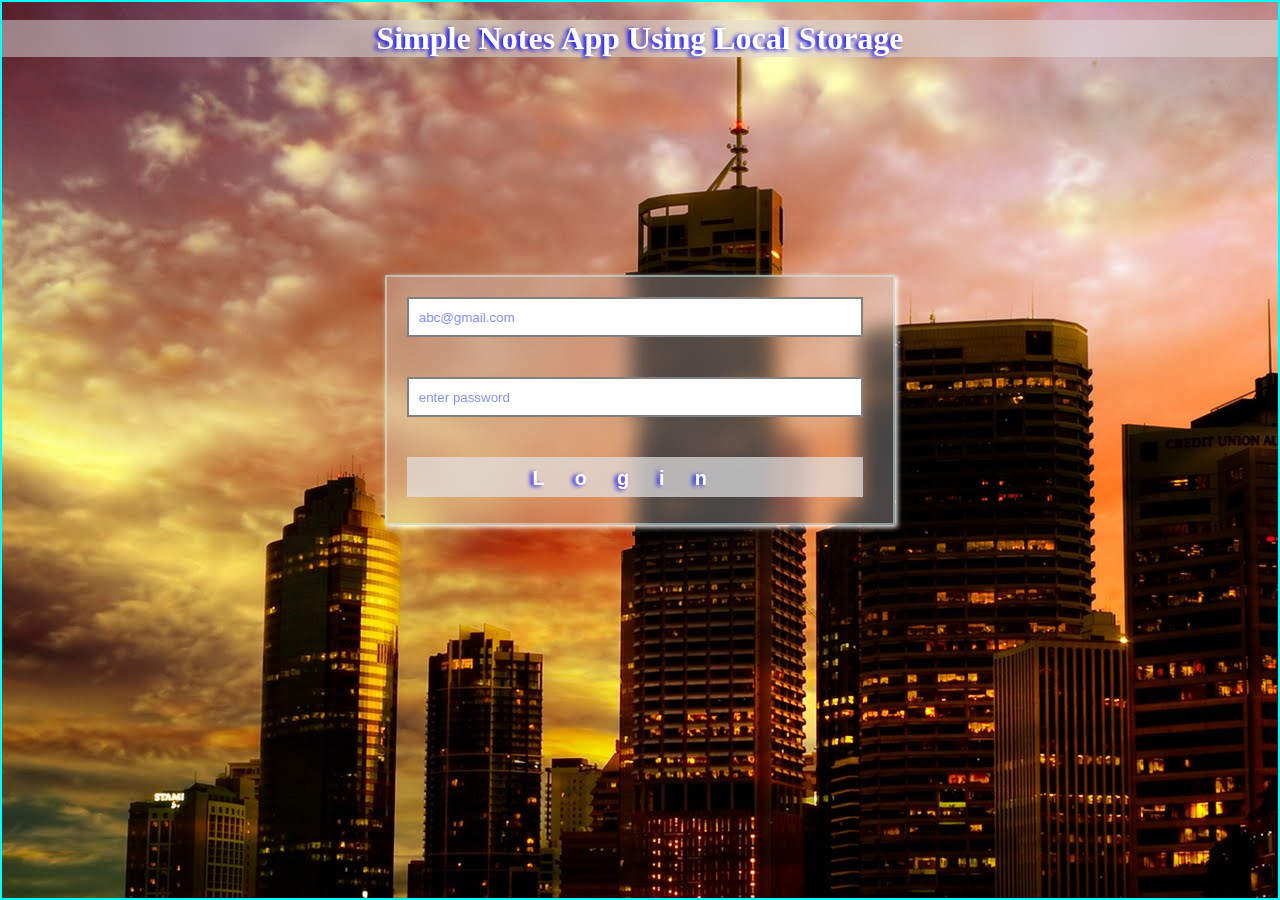
==== index.html @ 989b839f "added files" ====
<!DOCTYPE html>
<html lang="en">

<head>
    <meta charset="UTF-8">
    <meta name="viewport" content="width=device-width, initial-scale=1.0">
    <title>Document</title>

    <!-- css file link -->
    <link rel="stylesheet" href="app.css">
</head>

<body>
    <br> <h1 id="title">Simple Notes App Using Local Storage</h1> <br>
    
    <div class="parent" id="login_box">
        <input class="parent_button" type="email" id="email" placeholder="abc@gmail.com" required>
        <input class="parent_button" type="password" id="password" required placeholder="enter password">
        <button class="parent_button" type="button" onclick="sumbit()">Login</button>
    </div>

    <div id="todo">

        <div class="todo_block">
            <input type="text" placeholder="todo text" id="tod_text" maxlength="30">
            <button class="btn" onclick="add_todo()">ADD TODO</button>
        </div>

        <ul id="todo_display_list" >Todo display list</ul>
<br>
        <button class="logout_btn" type="button" onclick="logout()">Logout</button>

    </div>

    <script src="app.js"></script>
</body>

</html>
---- app.css ----
* {
    box-sizing: border-box;
    margin: 0px;
    padding: 0px;
}

body {
    width: 100%;
    height: 100vh;
    overflow-y: scroll;
    border: 2px solid cyan;
    background-image: url(background\ image.jpg);
}

#login_box {
    width: 40%;
    height: 250px;
    background: rgba(225, 225, 225, 0.3);
    backdrop-filter: blur(10px);
    border: 2px solid rgba(201, 244, 244, 0.5);
    box-shadow: 2px 2px 5px white;
    margin: 200px auto;
}

h1 {
    color: white;
    text-shadow: -3px 1px 4px blue;
    background: rgba(225, 225, 225, 0.5);
    backdrop-filter: blur(10px);
    text-align: center;

}

.parent_button {
    border: 2px solid gray;
    margin: 20px;
    height: 40px;
    width: 90%;
    padding: 10px;

}

.parent>button {
    color: white;
    border: none;
    text-shadow: -3px 1px 4px blue;
    background: rgba(225, 225, 225, 0.6);
    backdrop-filter: blur(10px);
    font-size: 20px;
    font-weight: bold;
    letter-spacing: 30px;

}

.parent>button:hover {
    border: 2px solid black;
    color: black;
    text-shadow: -3px 1px 4px gray;
    background: white;
    box-shadow: -3px 1px 4px blue;
    cursor: pointer;
}

::placeholder {
    color: rgb(0, 30, 255);
    opacity: 0.5;
}

#todo {
    /* border: 2px solid #000000; */
    width: 65%;
    margin: 0px auto;
}

/* *********************** for todo page**************************** */

.todo_block {
    width: 100%;
    display: flex;
    justify-content: space-around;
    align-items: center;
}

#tod_text {
    width: 80%;
    padding: 15px;
    font-size: 15px;
    margin: 10px;
}

.btn {
    height: 50px;
    padding: 15px;
    font-weight: bold;
    color: white;
    text-shadow: -3px 1px 4px blue;
    background: rgba(225, 225, 225, 0.8);
    backdrop-filter: blur(10px);
    border: none;
}

.btn:hover {
    border: 2px solid black;
    color: black;
    text-shadow: -3px 1px 4px gray;
    background: white;
    box-shadow: -3px 1px 4px blue;
    cursor: pointer;
}

ul {
    width: 93%;
    max-height: 70vh;
    overflow-y: scroll;
    overflow-x: hidden;
    margin: 0px auto;
    display: flex;
    flex-direction: column;
    align-items: center;
    justify-content: space-between;
}

li {
    width: 100%;
    padding-left: 10px;
    font-size: 25px;
    margin: 10px;
    padding: 15px;
    /* font-weight: bold; */
    color: white;
    text-shadow: -3px 1px 4px blue;
    background: rgba(225, 225, 225, 0.5);
    backdrop-filter: blur(10px);
    /* background-color: white; */
    display: flex;
    align-items: center;
    justify-content: space-between;
}

.logout_btn {
    width: 93%;
    color: white;
    border: none;
    text-shadow: -3px 1px 4px blue;
    background: rgba(225, 225, 225, 0.6);
    backdrop-filter: blur(10px);
    text-align: center;
    margin: 0px auto;
    display: flex;
    justify-content: center;
    padding: 5px;
    font-size: 20px;
    letter-spacing: 30px;


}

.logout_btn:hover {
    border: 2px solid black;
    color: black;
    text-shadow: -3px 1px 4px gray;
    background: white;
    box-shadow: -3px 1px 4px blue;
    cursor: pointer;
}

/* *********************** for todo page**************************** */


/* @media only screen and (max-width: 400px) { */

@media only screen and (max-width: 700px) {

    #login_box {
        width: 60%;
    }
    #todo {
        width: 85%;
    }
}



@media only screen and (max-width: 500px) {

    #login_box {
        width: 80%;
    }

    #todo {
        width: 95%;
    }

    li {font-size: 15px;
        /* color: rgb(65, 65, 235); */
        color: rgb(87, 39, 11);
        text-shadow: 1px 1px 1px rgb(71, 71, 243);
    }
}



@media only screen and (max-width: 350px) {

    #login_box {
        width: 95%;
        margin: 150px auto;
    }

    h1{ font-size: 20px;}
}
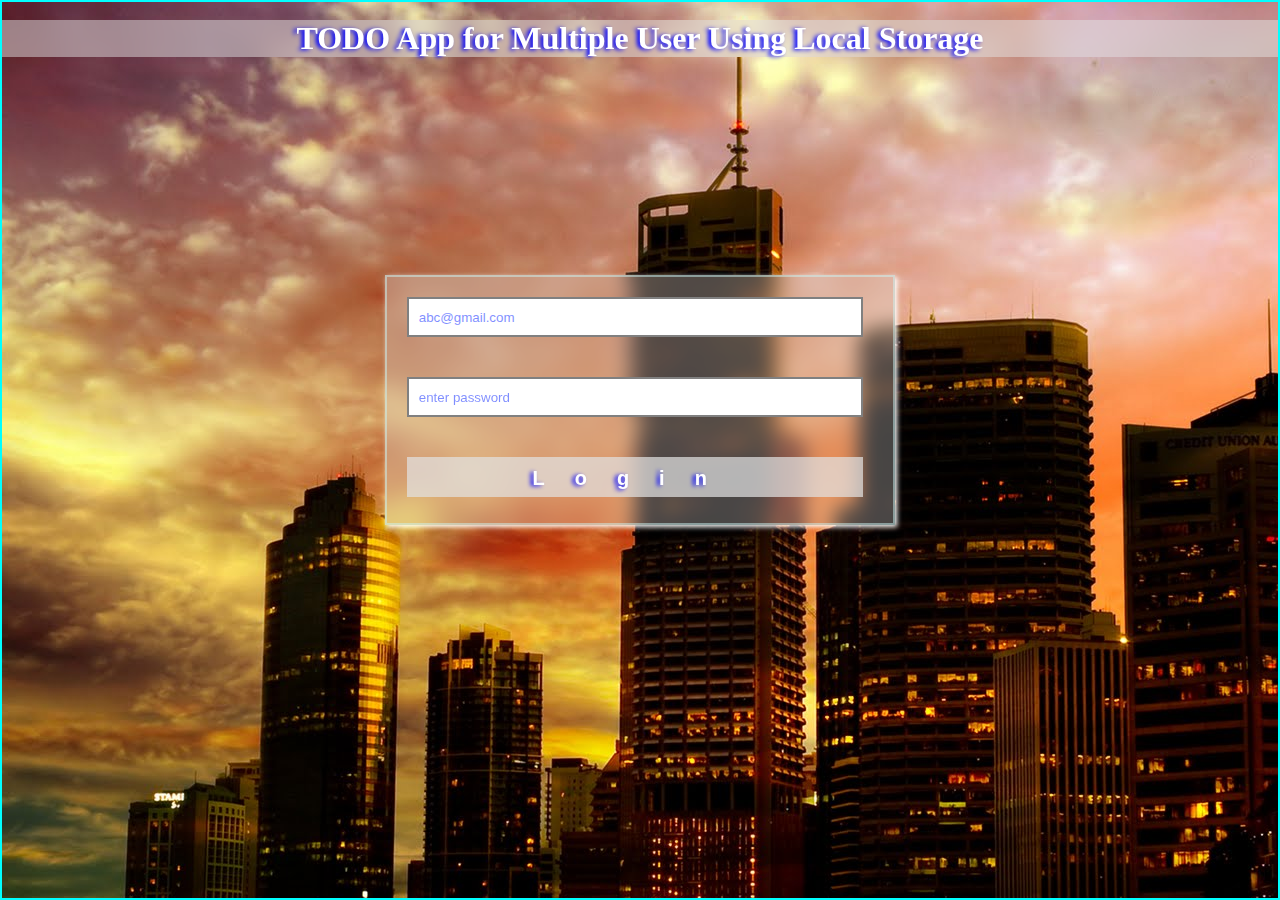
==== commit 64bf5c72: "Update index.html" ====
--- a/index.html
+++ b/index.html
@@ -11,7 +11,7 @@
 </head>
 
 <body>
-    <br> <h1 id="title">Simple Notes App Using Local Storage</h1> <br>
+    <br> <h1 id="title">TODO App for Multiple User Using Local Storage</h1> <br>
     
     <div class="parent" id="login_box">
         <input class="parent_button" type="email" id="email" placeholder="abc@gmail.com" required>
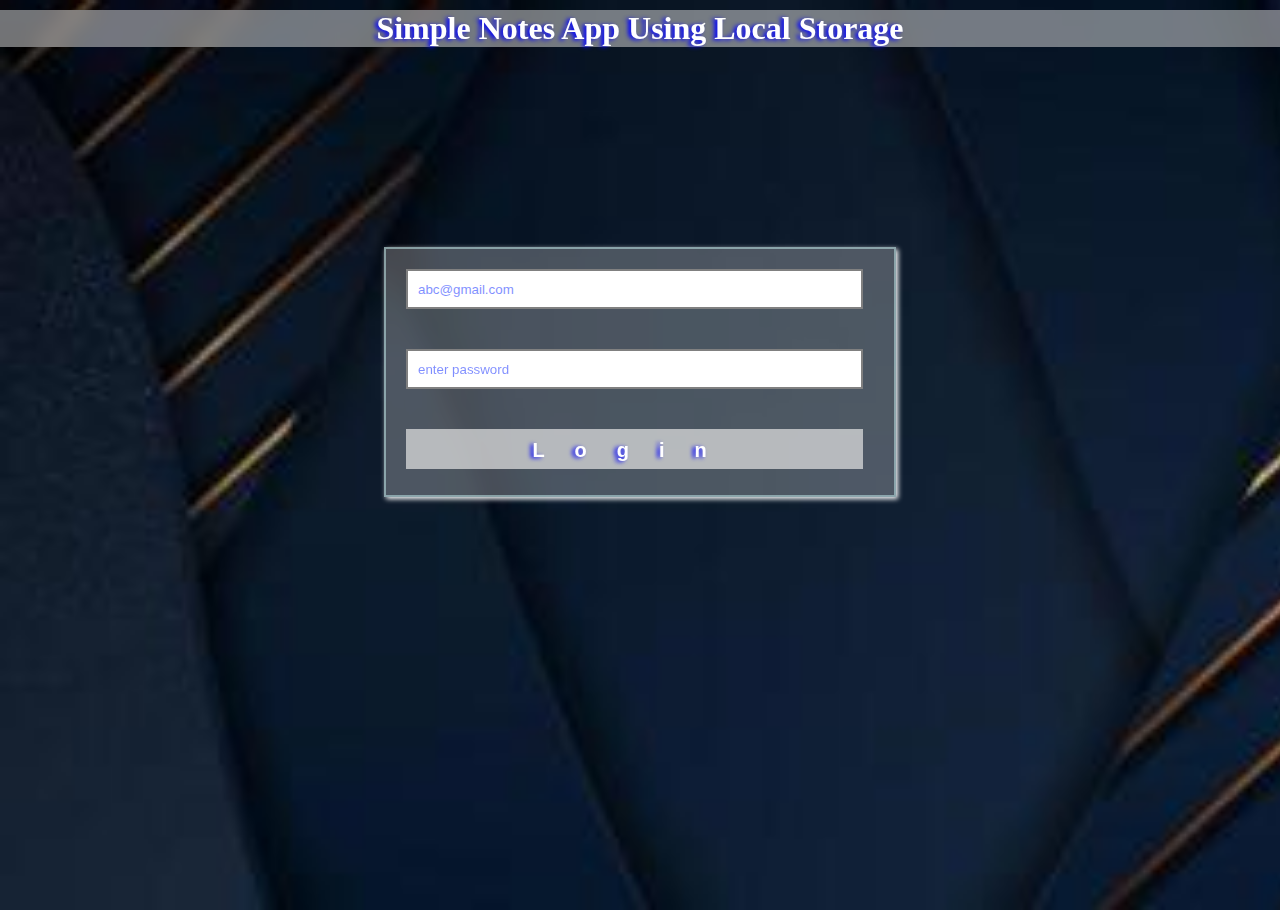
==== commit 351343cb: "apply media querry" ====
--- a/index.html
+++ b/index.html
@@ -11,7 +11,7 @@
 </head>
 
 <body>
-    <br> <h1 id="title">TODO App for Multiple User Using Local Storage</h1> <br>
+    <h1 id="title">Simple Notes App Using Local Storage</h1>
     
     <div class="parent" id="login_box">
         <input class="parent_button" type="email" id="email" placeholder="abc@gmail.com" required>
@@ -27,7 +27,7 @@
         </div>
 
         <ul id="todo_display_list" >Todo display list</ul>
-<br>
+
         <button class="logout_btn" type="button" onclick="logout()">Logout</button>
 
     </div>
--- a/app.css
+++ b/app.css
@@ -8,8 +8,10 @@
     width: 100%;
     height: 100vh;
     overflow-y: scroll;
-    border: 2px solid cyan;
-    background-image: url(background\ image.jpg);
+    /* border: 2px solid cyan; */
+    background-image: url(assignment\ background\ image\ 2.jpg);
+    background-repeat: no-repeat;
+    background-size: cover;
 }
 
 #login_box {
@@ -23,6 +25,7 @@
 }
 
 h1 {
+    margin-top: 10px;
     color: white;
     text-shadow: -3px 1px 4px blue;
     background: rgba(225, 225, 225, 0.5);
@@ -67,30 +70,44 @@
 }
 
 #todo {
-    /* border: 2px solid #000000; */
-    width: 65%;
+    /* border: 2px solid rgb(121, 42, 42); */
+    width: 50%;
     margin: 0px auto;
+    display: flex;
+    justify-content: space-between;
+    align-items: center;
+    text-align: center;
 }
 
 /* *********************** for todo page**************************** */
 
 .todo_block {
-    width: 100%;
-    display: flex;
-    justify-content: space-around;
-    align-items: center;
+    width: 95%;
+    margin: 0px auto;
+   /* border: 2px solid rgb(51, 193, 7);  */
+   justify-content: space-between;
+   display: flex;
+    align-items: center;
+    text-align: center;
 }
 
 #tod_text {
     width: 80%;
     padding: 15px;
     font-size: 15px;
-    margin: 10px;
+    margin-top: 7px;
+    margin-bottom: 10px;
+    /* display: flex;
+    justify-content: space-between;
+    align-items: center; */
+    /* border: 2px solid rgb(121, 42, 42); */
+    
 }
 
 .btn {
+    width: 15%;
     height: 50px;
-    padding: 15px;
+    padding: 13px;
     font-weight: bold;
     color: white;
     text-shadow: -3px 1px 4px blue;
@@ -109,7 +126,7 @@
 }
 
 ul {
-    width: 93%;
+    width: 95%;
     max-height: 70vh;
     overflow-y: scroll;
     overflow-x: hidden;
@@ -145,7 +162,7 @@
     background: rgba(225, 225, 225, 0.6);
     backdrop-filter: blur(10px);
     text-align: center;
-    margin: 0px auto;
+    margin: 20px auto;
     display: flex;
     justify-content: center;
     padding: 5px;
@@ -164,10 +181,30 @@
     cursor: pointer;
 }
 
+
+.admincolor{
+    /* background-color: rgb(120, 237, 120); */
+    color: white;
+    border: none;
+    text-shadow: -3px 1px 4px blue;
+    background: rgba(120, 237, 120, 0.6);
+    backdrop-filter: blur(10px);
+}
+
+
+
+
 /* *********************** for todo page**************************** */
 
-
-/* @media only screen and (max-width: 400px) { */
+@media only screen and (max-width : 960px){
+
+    .todo_block {
+    width: 95%;}
+
+
+#tod_text {
+    width: 79%;}
+}
 
 @media only screen and (max-width: 700px) {
 
@@ -177,6 +214,8 @@
     #todo {
         width: 85%;
     }
+   li{ font-size: 20px;}
+
 }
 
 
@@ -192,9 +231,9 @@
     }
 
     li {font-size: 15px;
-        /* color: rgb(65, 65, 235); */
+        /* color: rgb(65, 65, 235);
         color: rgb(87, 39, 11);
-        text-shadow: 1px 1px 1px rgb(71, 71, 243);
+        text-shadow: 1px 1px 1px rgb(71, 71, 243); */
     }
 }
 
@@ -207,5 +246,47 @@
         margin: 150px auto;
     }
 
+    /* .btn {font-size: 8px;} */
+
+
+
+
+    .todo_block {
+        width: 95%;
+        margin: 0px auto;
+       /* border: 2px solid rgb(51, 193, 7);  */
+       justify-content: space-between;
+       display: flex;
+       flex-direction: column;
+        align-items: center;
+        text-align: center;
+    }
+    
+    #tod_text {
+        width: 100%;
+        height: 50px;
+        padding: 15px;
+        font-size: 15px;
+        margin-top: 7px;
+        margin-bottom: 10px;
+        /* display: flex;
+        justify-content: space-between;
+        align-items: center; */
+        /* border: 2px solid rgb(121, 42, 42); */
+        
+    }
+    
+    .btn {
+        width: 100%;
+        height: 35px;
+        /* padding: 13px; */
+        font-weight: bold;
+        color: white;
+        text-shadow: -3px 1px 4px blue;
+        background: rgba(225, 225, 225, 0.8);
+        backdrop-filter: blur(10px);
+        border: none;
+    }
+    
     h1{ font-size: 20px;}
 }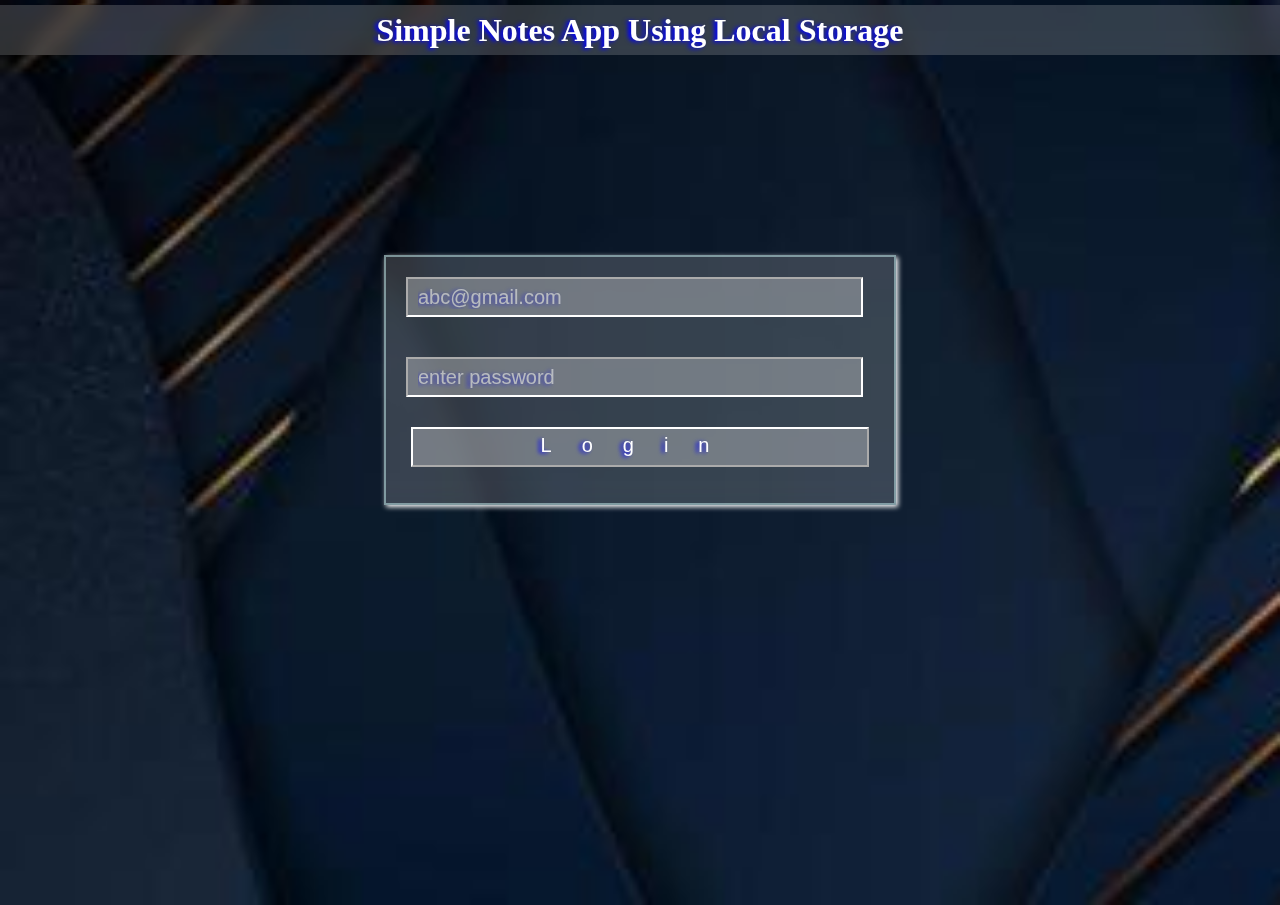
==== commit ff3dd812: "edit" ====
--- a/index.html
+++ b/index.html
@@ -16,7 +16,7 @@
     <div class="parent" id="login_box">
         <input class="parent_button" type="email" id="email" placeholder="abc@gmail.com" required>
         <input class="parent_button" type="password" id="password" required placeholder="enter password">
-        <button class="parent_button" type="button" onclick="sumbit()">Login</button>
+        <button class="parent_button" type="button" onclick="sumbit()" >Login</button>
     </div>
 
     <div id="todo">
@@ -24,6 +24,7 @@
         <div class="todo_block">
             <input type="text" placeholder="todo text" id="tod_text" maxlength="30">
             <button class="btn" onclick="add_todo()">ADD TODO</button>
+
         </div>
 
         <ul id="todo_display_list" >Todo display list</ul>
--- a/app.css
+++ b/app.css
@@ -8,6 +8,7 @@
     width: 100%;
     height: 100vh;
     overflow-y: scroll;
+    background-color: rgb(3, 3, 16);
     /* border: 2px solid cyan; */
     background-image: url(assignment\ background\ image\ 2.jpg);
     background-repeat: no-repeat;
@@ -17,7 +18,7 @@
 #login_box {
     width: 40%;
     height: 250px;
-    background: rgba(225, 225, 225, 0.3);
+    background: rgba(225, 225, 225, 0.2);
     backdrop-filter: blur(10px);
     border: 2px solid rgba(201, 244, 244, 0.5);
     box-shadow: 2px 2px 5px white;
@@ -25,47 +26,56 @@
 }
 
 h1 {
-    margin-top: 10px;
-    color: white;
-    text-shadow: -3px 1px 4px blue;
-    background: rgba(225, 225, 225, 0.5);
-    backdrop-filter: blur(10px);
+    margin-top: 5px;
+    color: white;
+    text-shadow: -3px 1px 4px blue;
+    background: rgba(225, 225, 225, 0.2);
+    backdrop-filter: blur(10px);
+    /* padding: 10px; */
+    line-height: 50px;
     text-align: center;
 
 }
 
 .parent_button {
-    border: 2px solid gray;
+    border-color: white;
+    color: white;
+    text-shadow: -3px 1px 4px blue;
+    font-size: 20px;
+    background: rgba(225, 225, 225, 0.2);
+    backdrop-filter: blur(10px);
     margin: 20px;
     height: 40px;
     width: 90%;
     padding: 10px;
+    cursor: pointer;
 
 }
 
 .parent>button {
     color: white;
-    border: none;
-    text-shadow: -3px 1px 4px blue;
-    background: rgba(225, 225, 225, 0.6);
-    backdrop-filter: blur(10px);
-    font-size: 20px;
-    font-weight: bold;
+    border-color: white;
+    text-shadow: -3px 1px 4px blue;
+    background: rgba(225, 225, 225, 0.2);
+    backdrop-filter: blur(10px);
+    text-align: center;
+    margin: 10px auto;
+    display: flex;
+    justify-content: center;
+    padding: 5px;
+    font-size: 20px;
     letter-spacing: 30px;
 
 }
 
 .parent>button:hover {
     border: 2px solid black;
-    color: black;
-    text-shadow: -3px 1px 4px gray;
-    background: white;
-    box-shadow: -3px 1px 4px blue;
+    box-shadow: -3px 1px 4px rgba(120, 237, 120, 0.6);;
     cursor: pointer;
 }
 
 ::placeholder {
-    color: rgb(0, 30, 255);
+    color: white;
     opacity: 0.5;
 }
 
@@ -83,7 +93,7 @@
 
 .todo_block {
     width: 95%;
-    margin: 0px auto;
+    margin: 20px auto;
    /* border: 2px solid rgb(51, 193, 7);  */
    justify-content: space-between;
    display: flex;
@@ -94,7 +104,13 @@
 #tod_text {
     width: 80%;
     padding: 15px;
-    font-size: 15px;
+    border-color: white;
+    color: white;
+    text-shadow: -3px 1px 4px blue;
+    font-size: 20px;
+    background: rgba(225, 225, 225, 0.2);
+    backdrop-filter: blur(10px);
+    font-size: 20px;
     margin-top: 7px;
     margin-bottom: 10px;
     /* display: flex;
@@ -111,17 +127,14 @@
     font-weight: bold;
     color: white;
     text-shadow: -3px 1px 4px blue;
-    background: rgba(225, 225, 225, 0.8);
-    backdrop-filter: blur(10px);
-    border: none;
+    background: rgba(225, 225, 225, 0.2);
+    backdrop-filter: blur(10px);
+    border-color: white;
 }
 
 .btn:hover {
     border: 2px solid black;
-    color: black;
-    text-shadow: -3px 1px 4px gray;
-    background: white;
-    box-shadow: -3px 1px 4px blue;
+    box-shadow: -3px 1px 4px rgba(120, 237, 120, 0.6);;
     cursor: pointer;
 }
 
@@ -137,16 +150,16 @@
     justify-content: space-between;
 }
 
-li {
+.unchecked_style {
     width: 100%;
     padding-left: 10px;
-    font-size: 25px;
+    font-size: 20px;
     margin: 10px;
     padding: 15px;
     /* font-weight: bold; */
     color: white;
     text-shadow: -3px 1px 4px blue;
-    background: rgba(225, 225, 225, 0.5);
+    background: rgba(225, 225, 225, 0.2);
     backdrop-filter: blur(10px);
     /* background-color: white; */
     display: flex;
@@ -154,15 +167,32 @@
     justify-content: space-between;
 }
 
+.checkbox_style{
+    width: 100%;
+    padding-left: 10px;
+    font-size: 20px;
+    margin: 10px;
+    padding: 15px;
+    /* font-weight: bold; */
+    color: rgb(169, 164, 164);
+    text-shadow: -3px 1px 4px black;
+    background: rgba(231, 243, 145, 0.4);
+    backdrop-filter: blur(10px);
+    /* background-color: white; */
+    display: flex;
+    align-items: center;
+    justify-content: space-between;
+}
+
 .logout_btn {
-    width: 93%;
-    color: white;
-    border: none;
-    text-shadow: -3px 1px 4px blue;
-    background: rgba(225, 225, 225, 0.6);
-    backdrop-filter: blur(10px);
-    text-align: center;
-    margin: 20px auto;
+    width: 95%;
+    color: white;
+    border-color: white;
+    text-shadow: -3px 1px 4px blue;
+    background: rgba(225, 225, 225, 0.2);
+    backdrop-filter: blur(10px);
+    text-align: center;
+    margin: 10px auto;
     display: flex;
     justify-content: center;
     padding: 5px;
@@ -172,26 +202,23 @@
 
 }
 
-.logout_btn:hover {
-    border: 2px solid black;
-    color: black;
-    text-shadow: -3px 1px 4px gray;
-    background: white;
-    box-shadow: -3px 1px 4px blue;
+.logout_btn:hover, span>button:hover {
+    border-color:  black;
+    box-shadow: -3px 3px 4px rgba(120, 237, 120, 0.6);
     cursor: pointer;
 }
 
-
-.admincolor{
-    /* background-color: rgb(120, 237, 120); */
+span>button{
+    background-color: transparent;
+    /* border-color: white; */
     color: white;
     border: none;
     text-shadow: -3px 1px 4px blue;
-    background: rgba(120, 237, 120, 0.6);
-    backdrop-filter: blur(10px);
-}
-
-
+    /* background: rgba(120, 237, 120, 0.2); */
+    backdrop-filter: blur(10px);
+    padding: 10px;
+    font-size: 15px;
+}
 
 
 /* *********************** for todo page**************************** */
@@ -214,7 +241,6 @@
     #todo {
         width: 85%;
     }
-   li{ font-size: 20px;}
 
 }
 
@@ -225,34 +251,8 @@
     #login_box {
         width: 80%;
     }
-
-    #todo {
-        width: 95%;
-    }
-
-    li {font-size: 15px;
-        /* color: rgb(65, 65, 235);
-        color: rgb(87, 39, 11);
-        text-shadow: 1px 1px 1px rgb(71, 71, 243); */
-    }
-}
-
-
-
-@media only screen and (max-width: 350px) {
-
-    #login_box {
-        width: 95%;
-        margin: 150px auto;
-    }
-
-    /* .btn {font-size: 8px;} */
-
-
-
-
     .todo_block {
-        width: 95%;
+        width: 99%;
         margin: 0px auto;
        /* border: 2px solid rgb(51, 193, 7);  */
        justify-content: space-between;
@@ -269,17 +269,15 @@
         font-size: 15px;
         margin-top: 7px;
         margin-bottom: 10px;
-        /* display: flex;
-        justify-content: space-between;
-        align-items: center; */
-        /* border: 2px solid rgb(121, 42, 42); */
-        
+       border: 2px solid rgb(51, 193, 7); 
+
+             
     }
     
     .btn {
         width: 100%;
         height: 35px;
-        /* padding: 13px; */
+        padding: 5px;
         font-weight: bold;
         color: white;
         text-shadow: -3px 1px 4px blue;
@@ -287,6 +285,64 @@
         backdrop-filter: blur(10px);
         border: none;
     }
+
+    /* .todo_block {
+        width: 100%;
+        margin: 20px auto;
+       /* border: 2px solid rgb(51, 193, 7);  */
+       /* justify-content: space-between;
+       display: flex;
+        align-items: center;
+        text-align: center;
+    }
+    
+    #tod_text {
+        width: 80%;} */ */
+
+
+        #todo {
+            /* border: 2px solid rgb(121, 42, 42); */
+            width: 100%;
+            /* margin: 0px auto; */
+            display: flex;
+            justify-content: space-between;
+            align-items: center;
+            text-align: center;
+        }
+
+
+    ul {
+        width: 100%;}
+    /* border: 2px solid white;} */
+
+
+    .unchecked_style {
+    width: 100%;
+    padding-left: 10px;
+    font-size: 15px;
+    margin: 2px;
+    padding: 10px;}
+
+    .checkbox_style{
+        width: 100%;
+    padding-left: 10px;
+    font-size: 15px;
+    margin: 2px;
+    padding: 10px;}
+
+}
+
+
+@media only screen and (max-width: 350px) {
+
+    #login_box {
+        width: 95%;
+        margin: 150px auto;
+    }
     
     h1{ font-size: 20px;}
+
+    .parent>button {padding-right: 10px;}
+
+    
 }